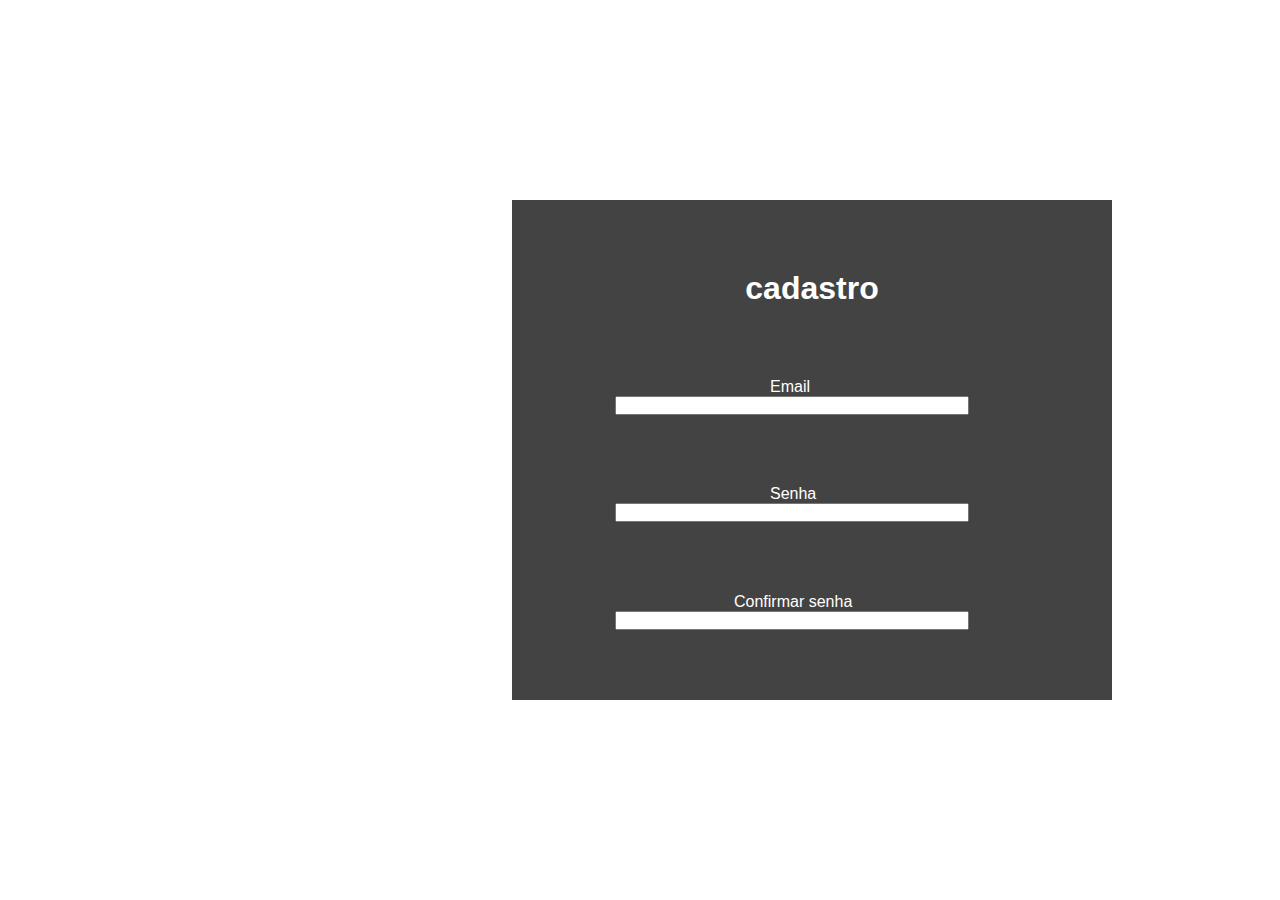
==== cadastro.html @ 9244402c "." ====
<!DOCTYPE html>
<html lang="pt-br">
  <head>
    <meta charset="UTF-8" />
    <meta name="viewport" content="width=device-width, initial-scale=1.0" />

    <link rel="stylesheet" href="cadastro.css" />

    <title>Form fraco</title>
  </head>
  <body>
    <div class="container">
      
      <form id="formulario" action="GET">
        <h1 class="itens">cadastro</h1>

      <div>
        <label class="email">Email</label><br>
        <input id="login" type="email" />
      </div>
      
        <div>
        <label class="senha">Senha</label><br>
        <input id="senha" type="password" />
      </div>

      <div>
        <label class="confirmar">Confirmar senha</label><br>
        <input id="senha" type="password" />
      </div>

      </form>
    </div>
    </div>
  </body>
</html>
---- cadastro.css ----
* {
    padding: 0;
    margin: 0;
}

.container {
    height: 100vh;

    display: flex;
    flex-direction: column;
    justify-content: center;

    align-items: center;
    position: absolute;
    top: auto;
    left: 40%;
}
#formulario {
    font-family: Arial;
    display: flex;
    flex-direction: column;
    align-items: center;
    justify-content: space-evenly;    
    align-items: center;


    height: 500px;
    width: 600px;

    background-color: rgb(68, 67, 67);
    color: white;
}

#formulario label {
    font-family: Arial;
    
}

#formulario input, button {
    position: relative;
    align-items: center;
    margin-left: 30px;
    margin-right: 70px;
    height: 15px;
    width: 350px;
    
}

.email
{
    color: black;
    position: absolute;
    left: 43%;
    color: white;
}
.senha
{
    color: black;
    position: absolute;
    left: 43%;
    color: white;
}

.confirmar
{
    color: black;
    position: absolute;
    left: 37%;
    color: white;
}
.submit
{
    font-family: Arial;
    background-color: whitesmoke;
    width: 200px;
    height: 30px;
    display: block;
    margin-left: auto;
    margin-right: auto;
    display: block;
    background-color: rgb(90, 102, 168);
  
}

.cadastro
{
    font-family: Arial;
    color: white;
}
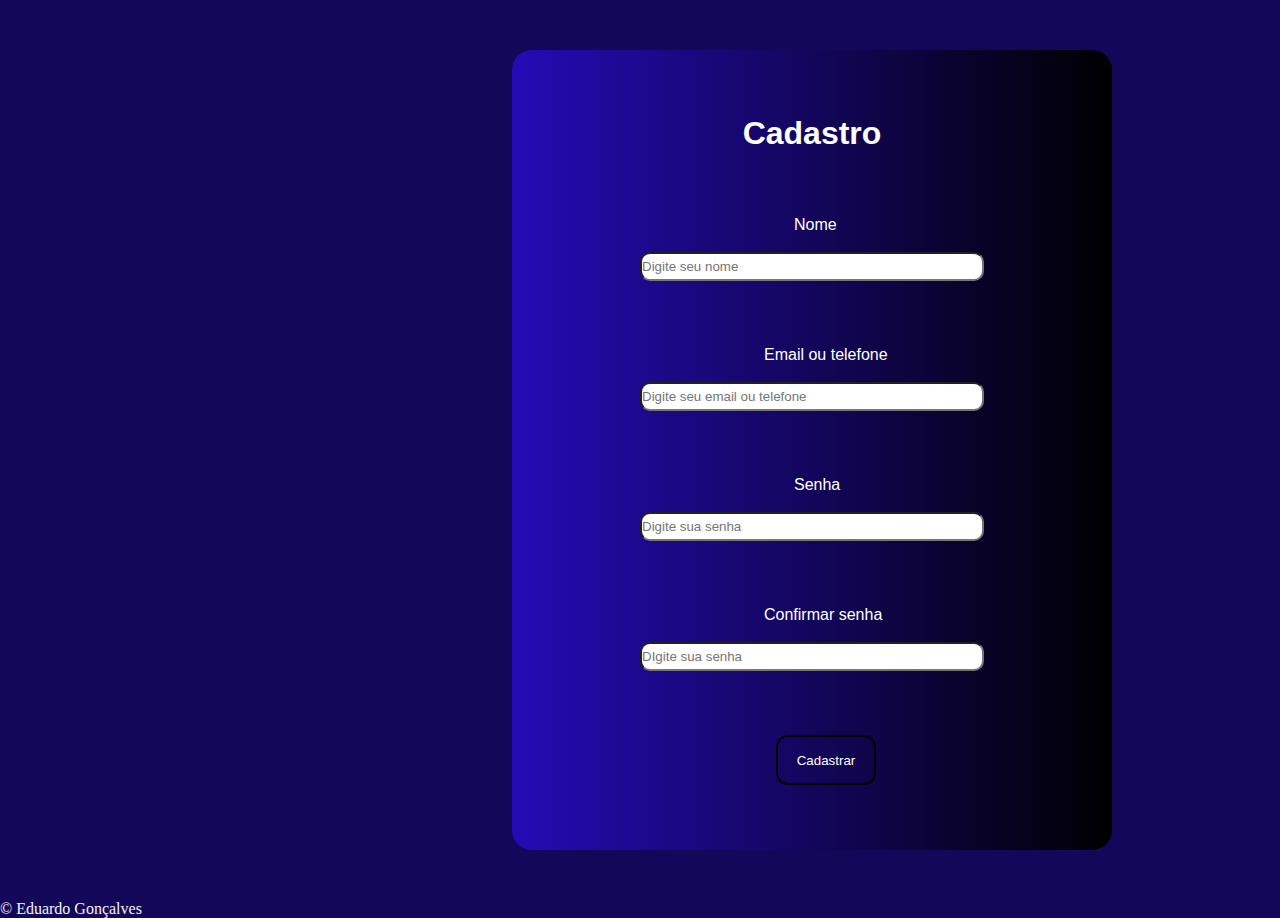
==== commit 1edcfafd: "login feito" ====
--- a/cadastro.html
+++ b/cadastro.html
@@ -9,28 +9,46 @@
     <title>Form fraco</title>
   </head>
   <body>
+    
+    
     <div class="container">
       
       <form id="formulario" action="GET">
-        <h1 class="itens">cadastro</h1>
+        <h1 class="itens">Cadastro</h1>
+
+        <div >
+          <label class="letras">Nome</label><br>
+          <br>
+          <input  placeholder="Digite seu nome">
+        </div>
 
       <div>
-        <label class="email">Email</label><br>
-        <input id="login" type="email" />
+        <label class="letras-2">Email ou telefone</label><br>
+        <br>
+        <input id="login" placeholder="Digite seu email ou telefone"/>
       </div>
       
         <div>
-        <label class="senha">Senha</label><br>
-        <input id="senha" type="password" />
+        <label class="letras">Senha</label><br>
+        <br>
+        <input id="senha" placeholder="Digite sua senha"/>
       </div>
 
       <div>
-        <label class="confirmar">Confirmar senha</label><br>
-        <input id="senha" type="password" />
+        <label class="letras-2">Confirmar senha</label><br>
+        <br>
+        <input id="senha" placeholder="DIgite sua senha" />
       </div>
+
+      <button class="submit">Cadastrar </button>
 
       </form>
     </div>
     </div>
-  </body>
+    
+    <a href="https://github.com/eduardo-072">
+      <div class="copy">&copy Eduardo Gonçalves </div>
+    </a>
+  
+  </body>  
 </html>
--- a/cadastro.css
+++ b/cadastro.css
@@ -1,6 +1,10 @@
 * {
     padding: 0;
     margin: 0;
+}
+body
+{
+    background-color: rgb(19, 7, 90);
 }
 
 .container {
@@ -15,20 +19,49 @@
     top: auto;
     left: 40%;
 }
-#formulario {
+
+#formulario 
+{
     font-family: Arial;
     display: flex;
     flex-direction: column;
     align-items: center;
     justify-content: space-evenly;    
-    align-items: center;
+
+    height: 800px;
+    width: 600px;
+
+    background: linear-gradient(to right, rgb(37, 11, 182), black);
+    color: white;
+
+    border-radius: 20px;
+}
 
 
-    height: 500px;
-    width: 600px;
+.submit
+{
+    font-family: Arial;
+    background-color: transparent;
+    color: rgb(0,0,0);
+    border: 2px solid rgb(0, 0, 0);
+    font-family: "Arial";
+    width: 200px;
+    height: 30px;
+    display: block;
+    margin-left: 44%;
+    margin-right: auto;
+    display: block;
+    border-radius: 12px;
 
-    background-color: rgb(68, 67, 67);
     color: white;
+
+    height: 50px;
+    width: 100px;
+}
+
+.submit:hover {
+    background-color: rgb(32, 7, 173);
+    color: black;
 }
 
 #formulario label {
@@ -41,45 +74,30 @@
     align-items: center;
     margin-left: 30px;
     margin-right: 70px;
-    height: 15px;
-    width: 350px;
     
 }
 
-.email
+.letras
 {
     color: black;
     position: absolute;
-    left: 43%;
-    color: white;
-}
-.senha
-{
-    color: black;
-    position: absolute;
-    left: 43%;
+    left: 47%;
     color: white;
 }
 
-.confirmar
+.letras-2
 {
-    color: black;
     position: absolute;
-    left: 37%;
-    color: white;
+    left: 42%;
 }
-.submit
+
+input
 {
-    font-family: Arial;
-    background-color: whitesmoke;
-    width: 200px;
-    height: 30px;
-    display: block;
-    margin-left: auto;
-    margin-right: auto;
-    display: block;
-    background-color: rgb(90, 102, 168);
-  
+    position: absolute;
+    left: 20px;
+    height: 25px;
+    width: 340px;
+    border-radius: 10px;
 }
 
 .cadastro
@@ -88,6 +106,12 @@
     color: white;
 }
 
-
-
-
+.copy
+{
+    position: absolute;
+    top: 900px;
+   color: whitesmoke;
+}
+.copy:hover {
+    box-shadow: 0 0 40px rgb(3, 9, 92); /* Cria um efeito de brilho ao passar o cursor sobre o botão */
+}
